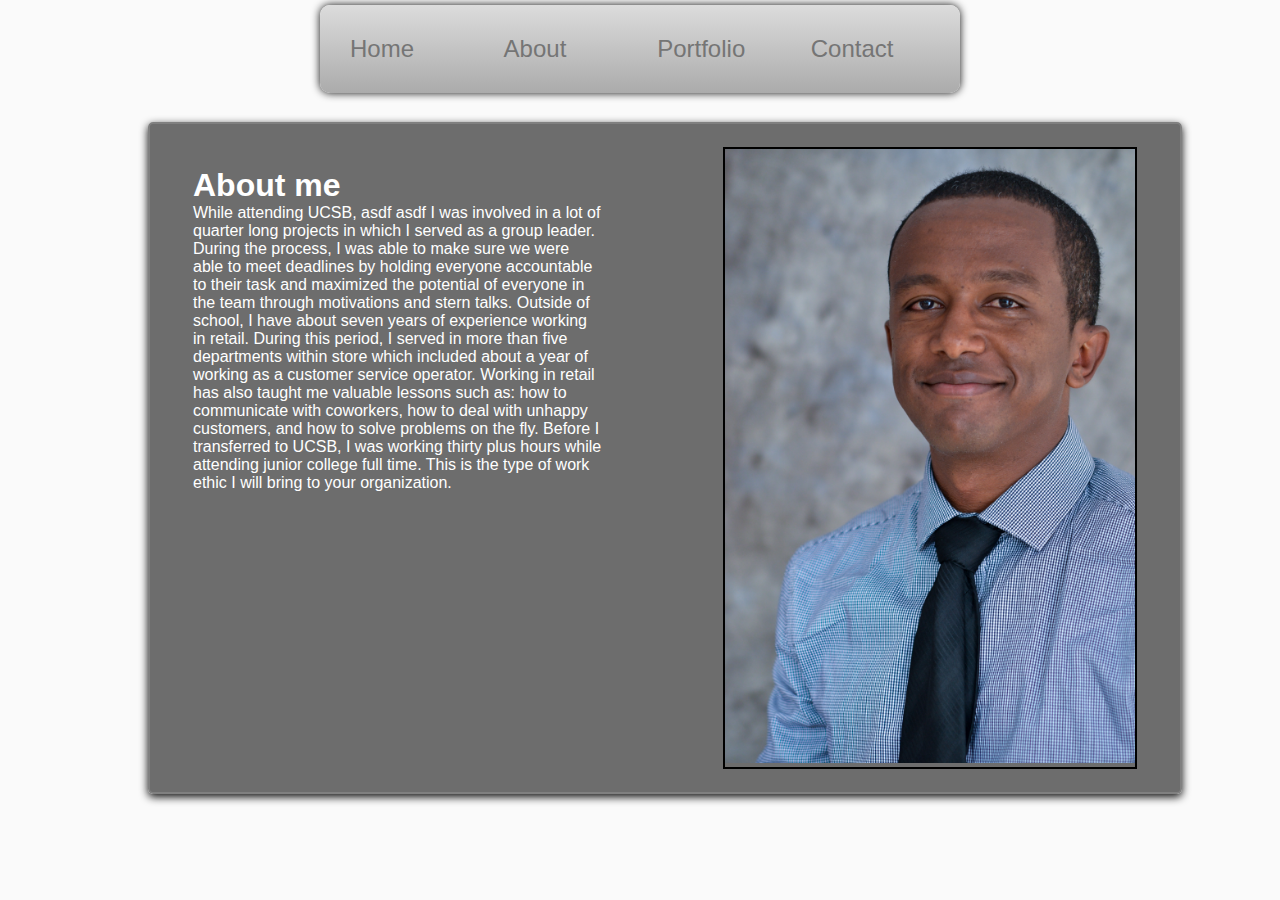
==== body.html @ 520f3669 "all" ====
<!DOCTYPE html>
<html>
<head>
  <meta charset="utf-8">
  <title>About me</title>
<link href="body.css" rel="stylesheet" type="text/css">
<link href="https://www.wunderlist.com/site/styles/font_lato_default.css" rel="stylesheet" type="text/css">
<script src="http://thecodeplayer.com/uploads/js/jquery-1.7.1.min.js" type="text/javascript"></script>
<script src ="min.js" type"text/javascript"></script>
</head>


<body>
  
    
  <nav> 
            <ul>
                <li><a href="index.html">Home</a>
                  
              </li>
                <li><a href="#">About</a>
                 
                </li>
                <li><a href="portfolio.html">Portfolio</a>
                    <ul>
                        <li><a href="portfolio.html#gis">Gis</a></li>
                            <li> <a href="portfolio.html#remote">Remote Sensing</a></li>
                      <ul><li>pics</li>
                        <li>graphs</li>
                        </ul>
                        <li><a href="#">Other course work</a></li>
                        
                            </ul>
                            
                </li>
                <li><a href="#">Contact</a>
                </li>
              
    </ul>
</nav>
  <div class="body">
    <div class = "aboutMe">
        <div class ="text">
        <h1>About me</h1>
            <p>   While attending UCSB, asdf asdf I was involved in a lot of quarter long projects in which I served as a group leader. During the process, I was able to make sure we were able to meet deadlines by holding everyone accountable to their task and maximized the potential of everyone in the team through motivations and stern talks. Outside of school, I have about seven years of experience working in retail. During this period, I served in more than five departments within store which included about a year of working as a customer service operator. Working in retail has also taught me valuable lessons such as: how to communicate with coworkers, how to deal with unhappy customers, and how to solve problems on the fly. Before I transferred to UCSB, I was working thirty plus hours while attending junior college full time. This is the type of work ethic I will bring to your organization.   </p>
      </div>
      <div class= "pic"><img src="pic.jpg">
      
      
                      </div>
        </div>
       
      </div>
      
        
  </body>
  </html>
---- body.css ----
* {
  margin: 0;}


nav {
  width: 50%;
  margin: 5px auto;
  
  

  
}
nav ul li ul{
  display: none;
  
}



nav ul li:hover > ul{
  display: block;
  
}
nav ul{
   
 
  background: -webkit-linear-gradient(#dcdcdc, #ababab ); /* For Safari 5.1 to 6.0 */
  background: -o-linear-gradient(#dcdcdc, #ababab  ); /* For Opera 11.1 to 12.0 */
  background: -moz-linear-gradient(#dcdcdc, #ababab  ); /* For Firefox 3.6 to 15 */
  background: linear-gradient(top,#dcdcdc, #ababab  ); /* Standard syntax */
  
  box-shadow: 0px 0px 9px rgba(0,0,0,0.95);
  border-radius: 10px;
  list-style: none;
  position: relative;
  display:inline-block;
  width:100%;


  
  
  
}

nav ul  li {
  float: left;
  width: 24%;
  font-size: 24px;
}
nav ul li:hover {
		background: #4b545f;
		background: linear-gradient(top, #4f5964 0%, #5f6975 50%);
		background: -moz-linear-gradient(top, #4f5964 0%, #5f6975 50%);
		background: -webkit-linear-gradient(top, #4f5964 0%,#5f6975 50%);
	}
nav ul li:hover a {
		color: #fff;
		}
nav ul li a {
		display: block; padding: 30px 30px;
		color: #757575; text-decoration: none;
  
	}
nav ul ul {
	background: #5f6975; border-radius: 0px; padding: 0;
	position: absolute; top: 100%;
  width:24%;
 

 }
nav ul ul li {
		float: none;
    width: 100%; 
		border-top: 1px solid #6b727c;
		border-bottom: 1px solid #575f6a;
		position: relative;
	}
nav ul ul li a {
    
      color: white;
      padding: 25px 40px;
      
  } 
		
nav ul ul li a:hover {
				background: #4b545f;
			}


.image {
  float: left;
  
  
}
.intro {
  
  padding: 30px;
  
}
body {background-color: #FAFAFA;
    background-size: cover;
    -webkit-font-smoothing: antialiased;
    font-family: "Lato","Helvetica Neue","Helvetica",sans-serif;
    font-size: 16px;

}
#homepage {background-image: url("wallpaper.jpg") ;background-size: auto no-repeat
    }

.blah img {
  
  position:absolute; bottom:0; right:0;
  width:60%;
  
  }
  

.aboutMe { 
    position: absolute;
    margin: 20px;
    left: 10%;
    width: 80%;
    height: auto;
    padding: 3px;
    box-shadow: 0px 3px 9px rgba(0,0,0,0.95);
    border: solid 2px grey;
    border-radius: 5px;
    background-color: rgba(85,85,85, 0.86);
    
}
.board{float: left;
    margin: 25px;
    width:50%;
    padding: 20px;
    box-shadow: 0px 3px 9px rgba(0,0,0,0.95);
    padding-bottom: 40px;
    border-radius: 5px;
    overflow:hidden;
    max-height: 900px; 
    background-color: silver;}

   
    
    
   
  
    
  
     .dis, .information, .distance,.water, .deforest, .d3, .class {
    float: left;
    margin: 2%;
    width:94%;
    padding: 1%;
    box-shadow: 0px 3px 9px rgba(0,0,0,0.95);
    
    border-radius: 5px;
    background-color: silver;
    
    height: auto;}




    .dis {width: 25%; float:left;
      background: white;
      padding: 56px;
      font-size: 32px}

     .distance img {width:9px;
   float:left; 
    border : 

 }
 
 .tit1 {float:left; padding-left:25%; padding-top: 10px;}
 .tit2 {float: right; padding-right: 25%; padding-top: 10px;}

.information ul {font-size:30px;
margin-left: 40px;}
 .information img , .deforest img{clear: both;width: 49%; padding: 2px; box-shadow: 0px 3px 9px rgba(0,0,0,0.95)}
 .distance img, .water img, .d3 img {width:40%; border: 1px solid silver ;}
.class img {width: 100%;}
.d3 h1, .d3 img, .water ul, .water img, .distance h1{
float: left}
.d3 h1, .water ul, .distance h1 {padding-left: 10%; width:45%;  }
.water ul li  { font-size: 32px; font-weight: bold;}
.class .information {text-align: center;}
.text {
    
    
    color: white;
    float: left;
    margin: 40px;
    width: 40%;
    height: 100%;
}
    #gis,#remote {position: relative;
      
      width: auto;
      height: auto;
      margin-left: 20%;}

  .folders{ 
    width:300px;
    height:900px;
    float:left;
    }
.GIS { width: 200px;
  height: 200px;

transition: .3s;}
.GIS img{width: 100%;
height: 100%;
}  
.GIS:hover {width:300px;
  height:300px;
  transition: .3s;
} 

.Web  { width: 200px;
  height: 200px;
;
transition: .3s;}
.Web img{width: 100%;
height: 100%;
} 
.Web:hover {width:300px;
  height:300px;
  transition: .3s;
}   

.Other { width: 200px;
  height: 200px;
;
transition: .3s;}
.Other img{width: 100%;
height: 100%;
}   
.Other:hover {width:300px;
  height:300px;
  transition: .3s;
} 
.Remote { width: 200px;
  height: 200px;

transition: .3s;}
.Remote img{width: 100%;
height: 100%;}   
.Remote:hover {width:300px;
  height:300px;
  transition: .3s;
} 

.GisProject {width: 100%;
height: 100%;
float:right;
}

.GisProject img {
  max-width: 100%;}

.pic
{
    
    width: 40%;
    
    margin:20px 40px;
   border: solid 2px black; 
    float: right;
    
}
.pic img {
    height:100%;
    width:100%;
}

nav ul {
    z-index: 9999;
}
   
 .footer {
background: #ccc;
    
    height: 100px;
    
    padding-top: 0;
    
    width: 100%;}
    /*Some CSS*/
* {margin: 0; padding: 0;}
.magnify {max-width: auto; margin: 5px auto; position: relative;  height: 1000px;}

/*Lets create the magnifying glass*/
.large {
  width: 475px; height: 475px;
  position: absolute;
  border-radius: 100%;
 0
  /*Multiple box shadows to achieve the glass effect*/
  box-shadow: 0 0 0 7px rgba(255, 255, 255, 0.85), 
  0 0 7px 7px rgba(0, 0, 0, 0.25), 
  inset 0 0 40px 2px rgba(0, 0, 0, 0.25);
  
  /*Lets load up the large image first*/
  background: url("Gis Projec.jpg") no-repeat; 


  
  /*hide the glass by default*/
  display: none;
}

/*To solve overlap bug at the edges during magnification*/
.small { display: block; }
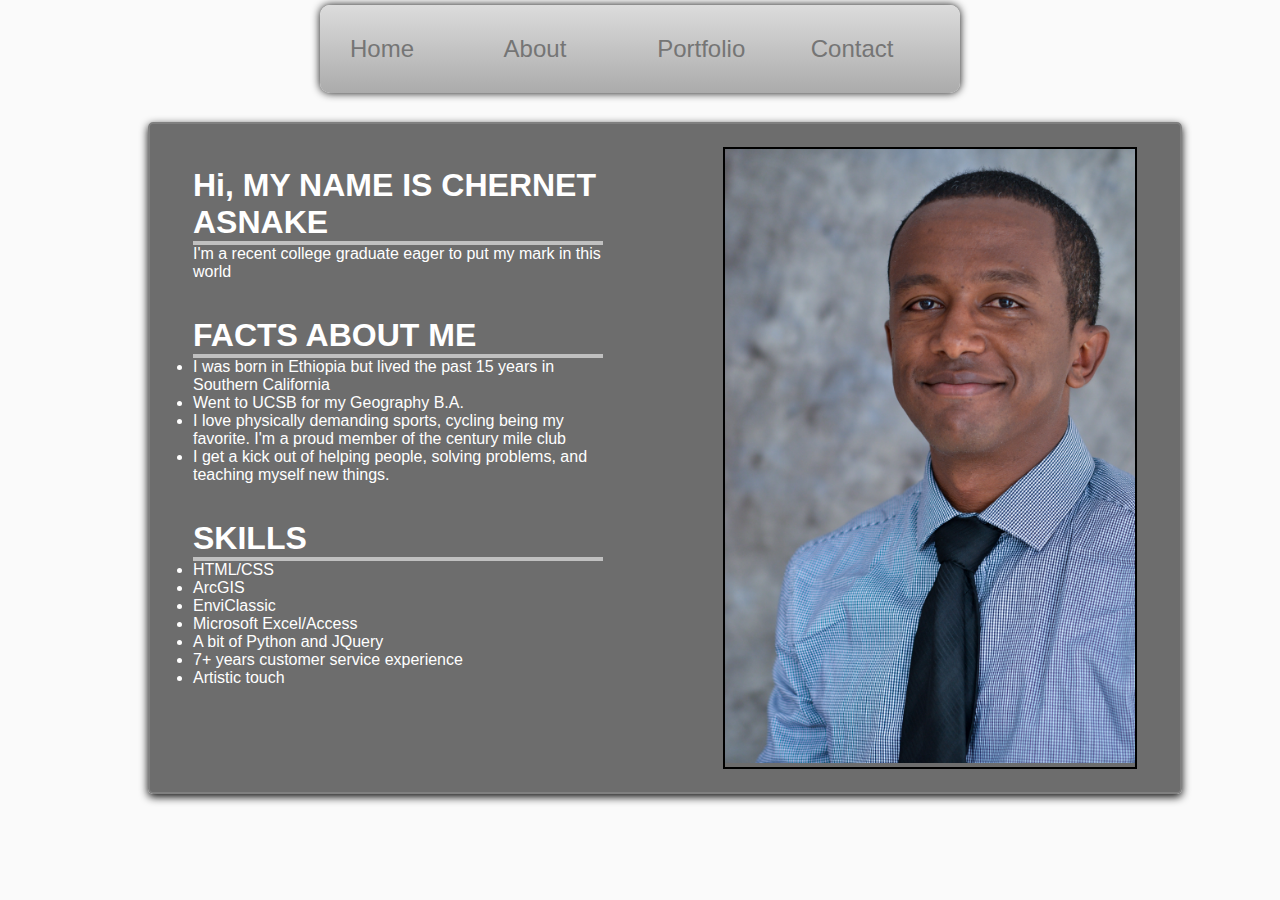
==== commit f2e59ca0: "adf" ====
--- a/body.html
+++ b/body.html
@@ -41,8 +41,21 @@
   <div class="body">
     <div class = "aboutMe">
         <div class ="text">
-        <h1>About me</h1>
-            <p>   While attending UCSB, asdf asdf I was involved in a lot of quarter long projects in which I served as a group leader. During the process, I was able to make sure we were able to meet deadlines by holding everyone accountable to their task and maximized the potential of everyone in the team through motivations and stern talks. Outside of school, I have about seven years of experience working in retail. During this period, I served in more than five departments within store which included about a year of working as a customer service operator. Working in retail has also taught me valuable lessons such as: how to communicate with coworkers, how to deal with unhappy customers, and how to solve problems on the fly. Before I transferred to UCSB, I was working thirty plus hours while attending junior college full time. This is the type of work ethic I will bring to your organization.   </p>
+        <h1>Hi, MY NAME IS CHERNET ASNAKE</h1><hr noshade size=4 color=silver >
+            <p>  I'm a recent college graduate eager to put my mark in this world </p><br><br>
+        <h1> FACTS ABOUT ME</h1><hr noshade size=4 color=silver >
+          <li>I was born in Ethiopia but lived the past 15 years in Southern California</li>
+            <li> Went to UCSB for my Geography B.A.</li>
+            <li> I love physically demanding sports, cycling being my favorite. I'm a proud member of the century mile club </li>
+            <li> I get a kick out of helping people, solving problems, and teaching myself new things. </li><br><br>
+            <h1>SKILLS</h1><hr noshade size=4 color=silver >
+            <li>HTML/CSS</li>
+            <li>ArcGIS</li>
+            <li>EnviClassic</li>
+            <li>Microsoft Excel/Access</li>
+            <li>A bit of Python and JQuery</li>
+            <li> 7+ years customer service experience</li>
+            <li>Artistic touch</li>
       </div>
       <div class= "pic"><img src="pic.jpg">
       
--- a/body.css
+++ b/body.css
@@ -302,7 +302,7 @@
   inset 0 0 40px 2px rgba(0, 0, 0, 0.25);
   
   /*Lets load up the large image first*/
-  background: url("Gis Projec.jpg") no-repeat; 
+  background: url("GisProject.jpg") no-repeat; 
 
 
   
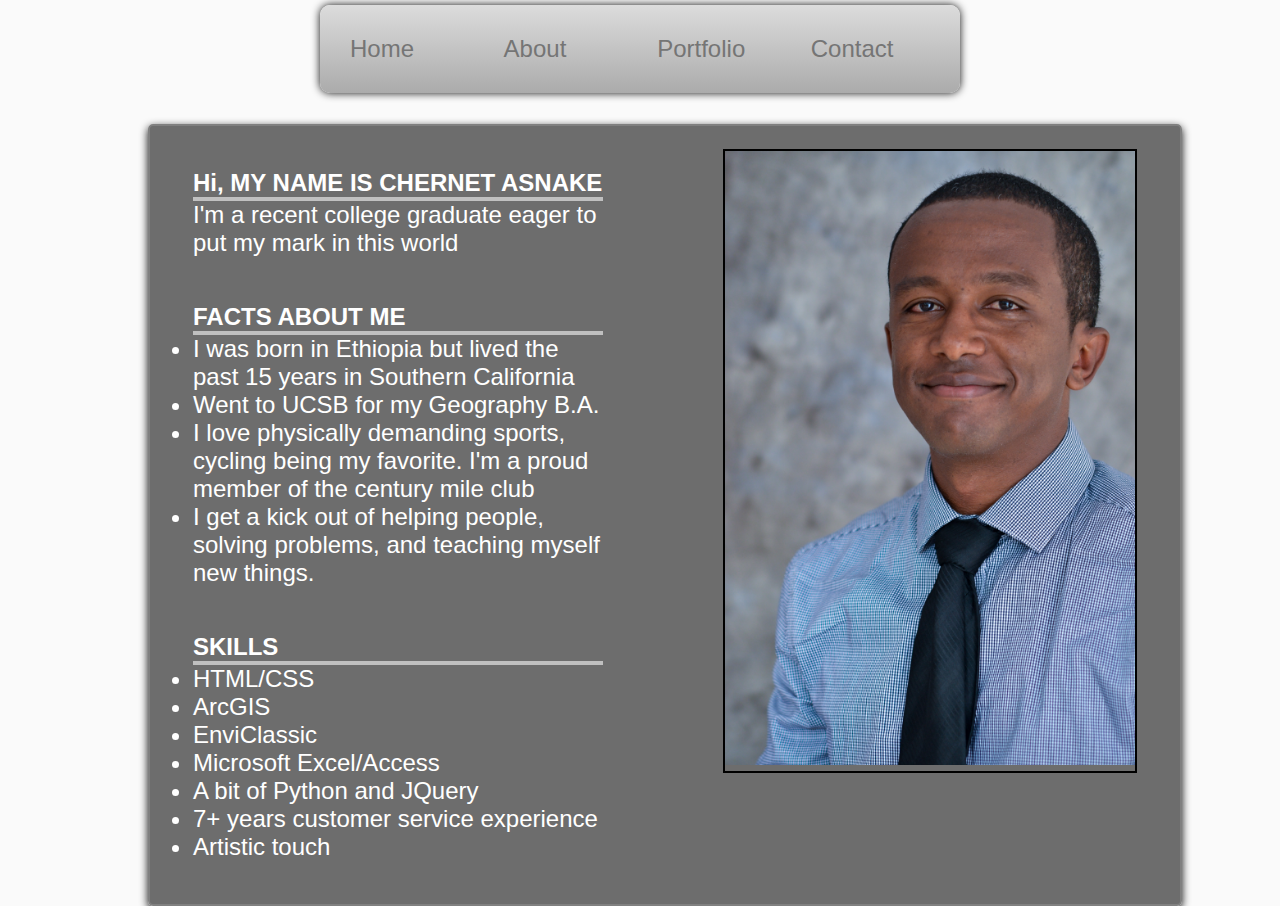
==== commit 4b584591: "asdf" ====
--- a/body.html
+++ b/body.html
@@ -7,6 +7,7 @@
 <link href="https://www.wunderlist.com/site/styles/font_lato_default.css" rel="stylesheet" type="text/css">
 <script src="http://thecodeplayer.com/uploads/js/jquery-1.7.1.min.js" type="text/javascript"></script>
 <script src ="min.js" type"text/javascript"></script>
+
 </head>
 
 
@@ -22,18 +23,11 @@
                  
                 </li>
                 <li><a href="portfolio.html">Portfolio</a>
-                    <ul>
-                        <li><a href="portfolio.html#gis">Gis</a></li>
-                            <li> <a href="portfolio.html#remote">Remote Sensing</a></li>
-                      <ul><li>pics</li>
-                        <li>graphs</li>
-                        </ul>
-                        <li><a href="#">Other course work</a></li>
-                        
-                            </ul>
+                                      
+                            
                             
                 </li>
-                <li><a href="#">Contact</a>
+                <li><a href="contact.html">Contact</a>
                 </li>
               
     </ul>
--- a/body.css
+++ b/body.css
@@ -1,5 +1,5 @@
 * {
-  margin: 0;}
+  margin: 0; font-size: 24px;}
 
 
 nav {
@@ -41,6 +41,7 @@
   
   
 }
+
 
 nav ul  li {
   float: left;
@@ -101,7 +102,7 @@
     background-size: cover;
     -webkit-font-smoothing: antialiased;
     font-family: "Lato","Helvetica Neue","Helvetica",sans-serif;
-    font-size: 16px;
+    font-size: 24px;
 
 }
 #homepage {background-image: url("wallpaper.jpg") ;background-size: auto no-repeat
@@ -126,6 +127,7 @@
     border: solid 2px grey;
     border-radius: 5px;
     background-color: rgba(85,85,85, 0.86);
+    font-size: 20px;
     
 }
 .board{float: left;
@@ -142,11 +144,11 @@
    
     
     
-   
-  
-    
-  
-     .dis, .information, .distance,.water, .deforest, .d3, .class {
+   form {padding: 100px}
+  
+    
+  
+     .dis, .information, .distance,.water, .deforest, .d3, .class, .poster, .postert, .impedence, .geo {
     float: left;
     margin: 2%;
     width:94%;
@@ -158,36 +160,36 @@
     
     height: auto;}
 
-
+.impedence, .geo {text-align: center;}
 
 
     .dis {width: 25%; float:left;
       background: white;
       padding: 56px;
-      font-size: 32px}
-
-     .distance img {width:9px;
+      font-size: 24px}
+
+     .distance img {max-width: 900px;
    float:left; 
-    border : 
+  
 
  }
- 
- .tit1 {float:left; padding-left:25%; padding-top: 10px;}
+.tit1 {float:left; padding-left:25%; padding-top: 10px;}
  .tit2 {float: right; padding-right: 25%; padding-top: 10px;}
 
-.information ul {font-size:30px;
+.information ul, .postert ul {font-size:24px;
 margin-left: 40px;}
- .information img , .deforest img{clear: both;width: 49%; padding: 2px; box-shadow: 0px 3px 9px rgba(0,0,0,0.95)}
- .distance img, .water img, .d3 img {width:40%; border: 1px solid silver ;}
-.class img {width: 100%;}
-.d3 h1, .d3 img, .water ul, .water img, .distance h1{
+ .information img , .deforest img, .postert img{clear: both;width: 49%; padding: 2px; box-shadow: 0px 3px 9px rgba(0,0,0,0.95)}
+.d3 h1, .water ul, .distance h2 {padding-left:5%; width:35%; border: 2px solid brown; }
+ .distance img, .water img, .d3 img {width:55%; border: 1px solid red ;}
+.class img, .poster img {max-width: 100%}
+.d3 h1, .d3 img, .water ul, .water img, .distance h2{
 float: left}
-.d3 h1, .water ul, .distance h1 {padding-left: 10%; width:45%;  }
-.water ul li  { font-size: 32px; font-weight: bold;}
-.class .information {text-align: center;}
+
+.water ul li  { font-size: 24px; font-weight: bold;}
+.class .information, .postert {text-align: center;}
 .text {
     
-    
+    font-size: 20px;
     color: white;
     float: left;
     margin: 40px;
@@ -201,7 +203,7 @@
       margin-left: 20%;}
 
   .folders{ 
-    width:300px;
+    width:300px\;
     height:900px;
     float:left;
     }
@@ -277,6 +279,7 @@
 nav ul {
     z-index: 9999;
 }
+
    
  .footer {
 background: #ccc;
